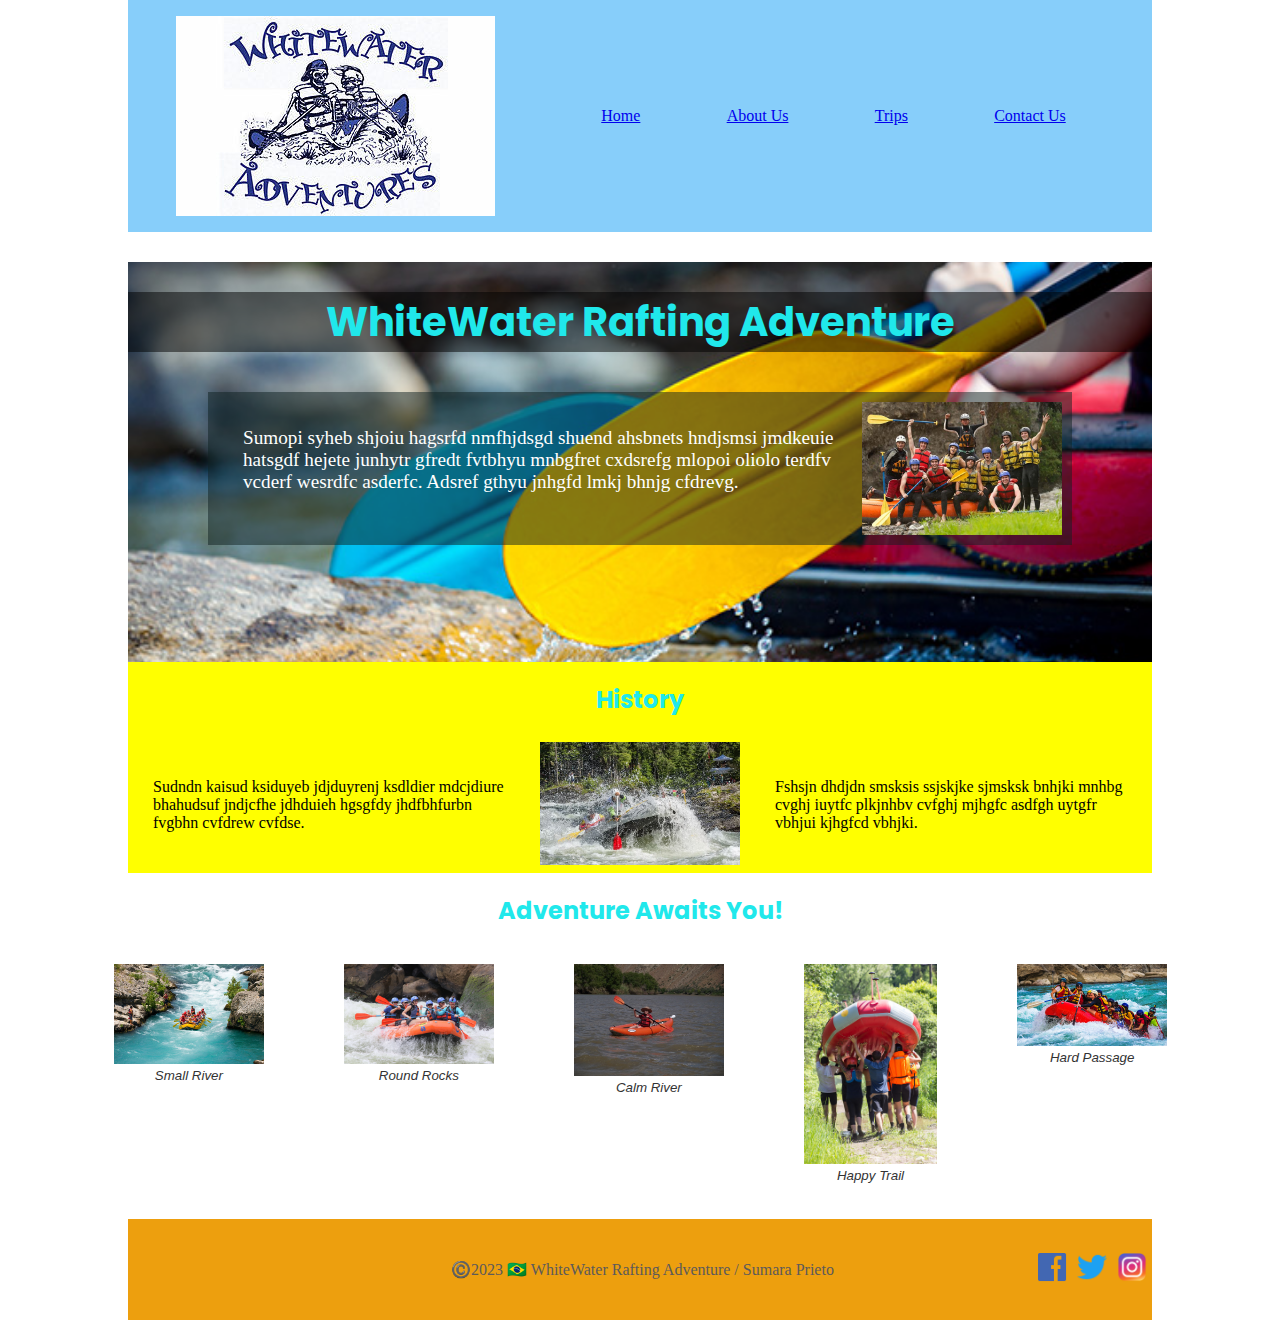
==== wwr/about.html @ 9b2ed2e0 "first commit" ====
<!DOCTYPE html>
<html lang="en-US">

<head>
  <meta charset="utf-8">
  <meta http-equiv="X-UA-Compatible" content="IE=edge">
  <meta name="viewport" content="width=device-width, initial-scale=1.0">
  <title>WhiteWater Rafting Adventure About Us | Sumara </title>
  <meta name="description" content="Description of the product offered by the Rafting website.">
  <meta name="author" content="Sumara Prieto">
  <link rel="stylesheet" href="styles/rafting.css">
  <link rel="preconnect" href="https://fonts.gstatic.com" crossorigin>
  <link href="https://fonts.googleapis.com/css2?family=Montserrat:wght@400;700&display=swap" rel="stylesheet">
</head>
<body>
  <header>
    <img src="images/skelletons.jpg" alt="Rafting Site Logo">
    <nav class="nav_top">
      <a href="index.html">Home</a>
      <a href="about.html">About Us</a>
      <a href="trips.html">Trips</a>
      <a href="contact.html">Contact Us</a>
    </nav>
  </header>

  <main>
    <div class="hero">
      <img src="images/hero.jpg" alt="Hero Background image">
      <h1>WhiteWater Rafting Adventure</h1>
      <article>
        <img src="images/happy.jpg" alt="Happy people">
        <p>
          Sumopi syheb shjoiu hagsrfd nmfhjdsgd shuend ahsbnets hndjsmsi jmdkeuie hatsgdf hejete junhytr gfredt fvtbhyu
          mnbgfret cxdsrefg mlopoi oliolo terdfv vcderf wesrdfc asderfc. Adsref gthyu jnhgfd lmkj bhnjg cfdrevg.
        </p>
      </article>
    </div>

    <section class="history">
      <h2>History</h2>
      <div class="history_contents">
        <p>Sudndn kaisud ksiduyeb jdjduyrenj ksdldier mdcjdiure bhahudsuf jndjcfhe jdhduieh hgsgfdy jhdfbhfurbn fvgbhn
          cvfdrew cvfdse.</p>
        <img src="images/raft6.jpg" alt="Adventure">
        <p>
          Fshsjn dhdjdn smsksis ssjskjke sjmsksk bnhjki mnhbg cvghj iuytfc plkjnhbv cvfghj mjhgfc asdfgh uytgfr vbhjui
          kjhgfcd vbhjki.
        </p>
      </div>
    </section>

    <section class="adventure">
      <h2 class="title">Adventure Awaits You!</h2>
      <div class="adventure_images">
        <figure>
          <img src="images/raft1.jpg" alt="Rafting">
          <figcaption>Small River</figcaption>
        </figure>
        <figure>
          <img src="images/raft2.jpg" alt="Rafting">
          <figcaption>Round Rocks</figcaption>
        </figure>
        <figure>
          <img src="images/raft3.jpg" alt="Rafting">
          <figcaption>Calm River</figcaption>
        </figure>
        <figure>
          <img src="images/raft4.jpg" alt="Rafting">
          <figcaption>Happy Trail</figcaption>
        </figure>
        <figure>
          <img src="images/raft5.jpg" alt="Rafting">
          <figcaption>Hard Passage</figcaption>
        </figure>
      </div>
    </section>
  </main>

  <footer>
    <p>©️2023 🇧🇷 WhiteWater Rafting Adventure / Sumara Prieto</p>
    <nav class="sociallinks">
      <a href="https://facebook.com" target="_blank">
        <img src="images/face_icon.png" alt="fb icon" width="60">
      </a>
      <a href="https://twitter.com" target="_blank">
        <img src="images/twitter_icon.jpg" alt="twitter icon" width="60">
      </a>
      <a href="https://instagram.com" target="_blank">
        <img src="images/instagram_icon.png" alt="instagram icon" width="60">
      </a>
    </nav>
  </footer>
</body>

</html>
---- wwr/styles/rafting.css ----
@import url('https://fonts.googleapis.com/css2?family=Poppins&family=Montserrat+Alternatives&display=swap');

:root {
--primary-color : #20e8eb;
--secondary-color : #18e92a;
--accent1-color : rgb(237, 159, 14);
--accent2-color : #e2ff27;
--heading-font : 'Poppins',Montserrat;
--paragraph-font : 'Didact Gothic',sans-serif;
--nav-background-color : #247ede;
--nav-link-color : #0b5cf2;
--nav-hover-link-color : #a6faf3;
--nav-hover-background-color : yellow;
}

body {
  width: 80%;
  margin: 0 auto;;
}

header {
  background-color : lightskyblue;
  display : grid;
  grid-template-columns : 1fr 3fr;
  gap : 20px;
  align-self : center;
  margin-bottom : 1rem;
  padding-top : 1rem;
  padding-bottom : 1rem;
}
header img {
  padding-left : 3rem;
}
p {
padding : 25px;
}

nav {
  display : flex;
  justify-content : space-evenly;
  align-items : center;
}
nav_top a {
  width: 100px;
  text-align: center;
  text-decoration: none;
  background: var(--nav-background-color);
  color : var(--nav-link-color);
  border: 1px solid black;
  font-size : 1.2rem;
}
h1,
h2 {
    font-family: var(--heading-font);
    color: var(--primary-color);
}

.hero {
  position: relative;
  width: 100%;
  height: 400px;
  margin-top: 10px;
}

.hero img {
  position: absolute;
  width: 100%;
  top: 0;
  left: 0;
  height: 100%;
  object-fit: cover;
}
.hero h1 {
  position: absolute;
  text-align: center;
  display: inline-block;
  width: 100%;
  background-color: rgba(0, 0, 0, 0.5);
  margin-top: 30px;
  font-size: 40px;
}

.hero article {
  position: absolute;
  background-color: rgba(14, 31, 32, 0.5);
  margin: 130px 80px;
}

.hero article img {
  position: relative;
  float: right;
  width: 200px;
  padding: 10px;
}

.hero article p {
  color: white;
  font-size: 1.2rem;
  margin: 10px;
}

.history {
  background : var(--nav-hover-background-color);
  display: grid;
  justify-items: center;
}

.history_contents {
  background : var(--nav-hover-background-color);
  display: grid;
  grid-template-columns: 1fr 200px 1fr;
  grid-gap: 10px;
}

.history_contents img {
  width: 200px;
  padding-top: 5px;
  justify-content: space-between;
}

.adventure {
  display: grid;
  justify-items: center;
}

.adventure_images {
  display: grid;
  grid-template-columns: repeat(5, 1fr);
  justify-content: space-around;
  margin-left: 1px;
}

.adventure_images figure img {
  max-width: 150px;
  max-height: 200px;
}

figcaption {
  color: #333;
  font: italic smaller sans-serif;
  text-align: center;
}
footer {
  display: flex;
  flex-direction: row;
  justify-content: space-between;
  align-items: center;
  text-align: center;
  background: var(--accent1-color);
}
footer p {
  display: inline-block;
  text-align: center;
  color: #5c5a5a;
  width: 100%;
  padding-left: 150px;
}
.sociallinks {
  display: flex;
  flex-direction: row;
  justify-content: flex-end;
  align-items: center;
}
.sociallinks img {
  width: 30px;
  margin:10px 5px;
}
.sociallinks a {
  text-decoration: none;
}
main {
  display: flex;
  flex-direction: column;
  align-items: center;
  margin: 20px 0;
}
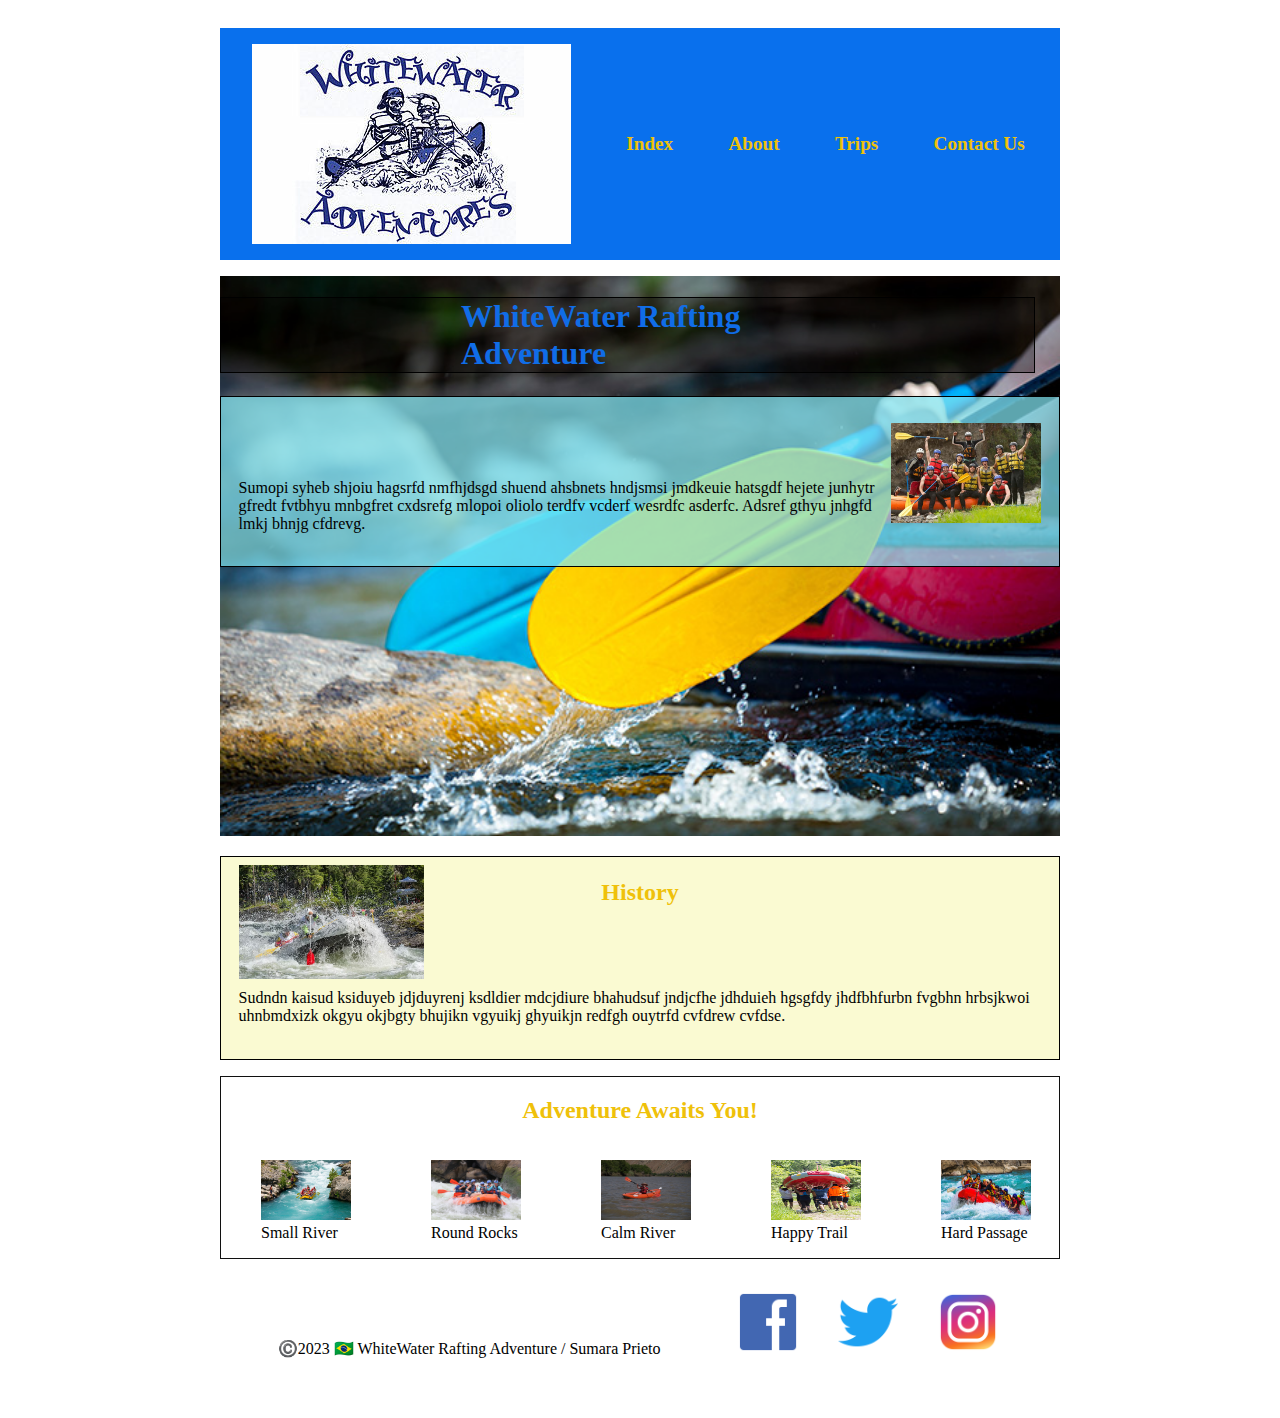
==== commit 75c0a718: "today 29 March" ====
--- a/wwr/about.html
+++ b/wwr/about.html
@@ -9,15 +9,13 @@
   <meta name="description" content="Description of the product offered by the Rafting website.">
   <meta name="author" content="Sumara Prieto">
   <link rel="stylesheet" href="styles/rafting.css">
-  <link rel="preconnect" href="https://fonts.gstatic.com" crossorigin>
-  <link href="https://fonts.googleapis.com/css2?family=Montserrat:wght@400;700&display=swap" rel="stylesheet">
 </head>
 <body>
   <header>
     <img src="images/skelletons.jpg" alt="Rafting Site Logo">
-    <nav class="nav_top">
-      <a href="index.html">Home</a>
-      <a href="about.html">About Us</a>
+    <nav>
+      <a href="index.html">Index</a>
+      <a href="about.html">About</a>
       <a href="trips.html">Trips</a>
       <a href="contact.html">Contact Us</a>
     </nav>
@@ -25,7 +23,7 @@
 
   <main>
     <div class="hero">
-      <img src="images/hero.jpg" alt="Hero Background image">
+      <img src="images/hero.jpg" alt="Hero background img">
       <h1>WhiteWater Rafting Adventure</h1>
       <article>
         <img src="images/happy.jpg" alt="Happy people">
@@ -35,24 +33,15 @@
         </p>
       </article>
     </div>
-
     <section class="history">
       <h2>History</h2>
-      <div class="history_contents">
-        <p>Sudndn kaisud ksiduyeb jdjduyrenj ksdldier mdcjdiure bhahudsuf jndjcfhe jdhduieh hgsgfdy jhdfbhfurbn fvgbhn
-          cvfdrew cvfdse.</p>
-        <img src="images/raft6.jpg" alt="Adventure">
-        <p>
-          Fshsjn dhdjdn smsksis ssjskjke sjmsksk bnhjki mnhbg cvghj iuytfc plkjnhbv cvfghj mjhgfc asdfgh uytgfr vbhjui
-          kjhgfcd vbhjki.
-        </p>
-      </div>
+        <p>Sudndn kaisud ksiduyeb jdjduyrenj ksdldier mdcjdiure bhahudsuf jndjcfhe jdhduieh hgsgfdy jhdfbhfurbn fvgbhn hrbsjkwoi uhnbmdxizk okgyu okjbgty bhujikn vgyuikj ghyuikjn redfgh ouytrfd cvfdrew cvfdse.</p>
+          <img src="images/raft6.jpg" alt="Raft">
     </section>
-
     <section class="adventure">
       <h2 class="title">Adventure Awaits You!</h2>
-      <div class="adventure_images">
-        <figure>
+      <section class="img">
+          <figure class="yes">
           <img src="images/raft1.jpg" alt="Rafting">
           <figcaption>Small River</figcaption>
         </figure>
@@ -72,11 +61,10 @@
           <img src="images/raft5.jpg" alt="Rafting">
           <figcaption>Hard Passage</figcaption>
         </figure>
-      </div>
+      </section>
     </section>
-  </main>
-
-  <footer>
+</main>
+<footer>
     <p>©️2023 🇧🇷 WhiteWater Rafting Adventure / Sumara Prieto</p>
     <nav class="sociallinks">
       <a href="https://facebook.com" target="_blank">
--- a/wwr/styles/rafting.css
+++ b/wwr/styles/rafting.css
@@ -1,176 +1,243 @@
-@import url('https://fonts.googleapis.com/css2?family=Poppins&family=Montserrat+Alternatives&display=swap');
-
+@import url('https://fonts.googleapis.com/css2?family=Didact+Gothic&family=Poppins&display=swap') ;
 :root {
---primary-color : #20e8eb;
---secondary-color : #18e92a;
---accent1-color : rgb(237, 159, 14);
---accent2-color : #e2ff27;
---heading-font : 'Poppins',Montserrat;
+--primary-color : #106de7;
+--secondary-color : #efc10a;
+--accent1-color : #09eeee;
+--accent2-color : #f5f535;
+--heading-font : 'Poppins',sans-serif;
 --paragraph-font : 'Didact Gothic',sans-serif;
---nav-background-color : #247ede;
---nav-link-color : #0b5cf2;
+--nav-background-color : #d4dedf;
+--nav-link-color : #2d1eb8;
 --nav-hover-link-color : #a6faf3;
---nav-hover-background-color : yellow;
-}
-
+--nav-hover-background-color : #0b81ef;
+}
+header, main, footer, .hero img{
+max-width : 840px;
+margin : 0 auto;
+}
 body {
-  width: 80%;
-  margin: 0 auto;;
-}
-
+padding : 20px;
+}
+h1 {
+color : var(--primary-color);
+position : absolute;
+top : 0px;
+right : 25px;
+background : rgb(2, 1, 0, 0.3);
+border : #000 solid 1px;
+padding-left : 15rem;
+padding-right : 15rem;
+}
+.new {
+position : absolute;
+top : 250px;
+right : 400px;
+background : rgba(241, 245, 6, 0.521);
+}
+h2, h3, h4, h5, h6 {
+color : var(--secondary-color);
+display : flex;
+justify-content : center;
+}
 header {
-  background-color : lightskyblue;
-  display : grid;
-  grid-template-columns : 1fr 3fr;
-  gap : 20px;
-  align-self : center;
-  margin-bottom : 1rem;
-  padding-top : 1rem;
-  padding-bottom : 1rem;
+background-color : #0970ed;
+display : grid;
+grid-template-columns : 1fr 3fr;
+gap : 20px;
+align-self : center;
+margin-bottom : 1rem;
+padding-top : 1rem;
+padding-bottom : 1rem;
 }
 header img {
-  padding-left : 3rem;
+padding-left : 2rem;
 }
 p {
-padding : 25px;
-}
-
+padding : 1rem;
+padding-top: 4rem;
+}
+.hero {
+position : relative;
+}
+div img {
+width : 850px;
+}
 nav {
+display : flex;
+justify-content : space-evenly;
+align-items : center;
+}
+nav a {
+color : rgb(31, 30, 30);
+display : block;
+padding : 20px;
+text-decoration : none;
+font-size : 1.2rem;
+font-weight : 700;
+color : var(--secondary-color);
+}
+article {
+position : absolute;
+top : 120px;
+right : 0;
+background : rgba(129, 230, 243, 0.719);
+border : #000 solid 1px;
+padding : 0.1rem;
+}
+article img {
+float : right;
+width : 150px;
+height : auto;
+padding-top : 1.5rem;
+padding-bottom : 1rem;
+padding-right : 1rem;
+}
+.history {
+background : lightgoldenrodyellow;
+border : #000 solid 1px;
+padding : 0.1rem;
+margin-top : 1rem;
+margin-bottom : 1rem;
+}
+.history img {
+float : left;
+width : 185px;
+height : auto;
+margin : -12rem;
+padding-left : 13rem;
+}
+.adventure {
+background : rgb(73, 86, 163, 0);
+border : rgb(16, 16, 16) solid 1px;
+}
+.img {
+display : flex;
+flex-direction : row;
+justify-content: space-evenly;
+}
+.images {
   display : flex;
-  justify-content : space-evenly;
-  align-items : center;
-}
-nav_top a {
-  width: 100px;
-  text-align: center;
-  text-decoration: none;
-  background: var(--nav-background-color);
-  color : var(--nav-link-color);
-  border: 1px solid black;
-  font-size : 1.2rem;
-}
-h1,
-h2 {
-    font-family: var(--heading-font);
-    color: var(--primary-color);
-}
-
-.hero {
-  position: relative;
-  width: 100%;
-  height: 400px;
-  margin-top: 10px;
-}
-
-.hero img {
-  position: absolute;
-  width: 100%;
-  top: 0;
-  left: 0;
-  height: 100%;
-  object-fit: cover;
-}
-.hero h1 {
-  position: absolute;
-  text-align: center;
-  display: inline-block;
-  width: 100%;
-  background-color: rgba(0, 0, 0, 0.5);
-  margin-top: 30px;
-  font-size: 40px;
-}
-
-.hero article {
-  position: absolute;
-  background-color: rgba(14, 31, 32, 0.5);
-  margin: 130px 80px;
-}
-
-.hero article img {
-  position: relative;
-  float: right;
-  width: 200px;
-  padding: 10px;
-}
-
-.hero article p {
-  color: white;
-  font-size: 1.2rem;
-  margin: 10px;
-}
-
-.history {
-  background : var(--nav-hover-background-color);
-  display: grid;
-  justify-items: center;
-}
-
-.history_contents {
-  background : var(--nav-hover-background-color);
-  display: grid;
-  grid-template-columns: 1fr 200px 1fr;
-  grid-gap: 10px;
-}
-
-.history_contents img {
-  width: 200px;
-  padding-top: 5px;
-  justify-content: space-between;
-}
-
-.adventure {
-  display: grid;
-  justify-items: center;
-}
-
-.adventure_images {
-  display: grid;
-  grid-template-columns: repeat(5, 1fr);
-  justify-content: space-around;
-  margin-left: 1px;
-}
-
-.adventure_images figure img {
-  max-width: 150px;
-  max-height: 200px;
-}
-
+  flex-direction : row;
+  align-items : flex-end;
+  justify-content : center;
+  flex-flow: row nowrap;
+}
+
+figure img {
+width :90px;
+height : 60px;
+}
 figcaption {
-  color: #333;
-  font: italic smaller sans-serif;
-  text-align: center;
+font-size : 1rem;
+font-weight : 525;
 }
 footer {
-  display: flex;
-  flex-direction: row;
-  justify-content: space-between;
-  align-items: center;
-  text-align: center;
-  background: var(--accent1-color);
-}
-footer p {
-  display: inline-block;
-  text-align: center;
-  color: #5c5a5a;
-  width: 100%;
-  padding-left: 150px;
+display : flex;
+justify-content : space-evenly;
+align-items : center;
 }
 .sociallinks {
-  display: flex;
-  flex-direction: row;
-  justify-content: flex-end;
-  align-items: center;
-}
-.sociallinks img {
-  width: 30px;
-  margin:10px 5px;
-}
-.sociallinks a {
-  text-decoration: none;
-}
-main {
-  display: flex;
-  flex-direction: column;
-  align-items: center;
-  margin: 20px 0;
-}+display : flex;
+justify-content : flex-end;
+align-items : center;
+}
+.where {
+background : rgb(73, 86, 163, 0);
+border : #000 solid 1px;
+padding : 0.1rem;
+margin-top : 5rem;
+margin-bottom : 1rem;
+}
+.grid {
+display : grid;
+grid-template-columns : 1fr 1fr;
+}
+.who {
+background : rgb(73, 86, 163, 0);
+border : #000 solid 1px;
+padding : 0.5rem;
+margin-top : 1rem;
+margin-bottom : 1rem;
+}
+.fform {
+background : rgb(73, 86, 163, 0);
+border : #000 solid 1px;
+padding :0.5rem;
+margin-top : 1rem;
+margin-bottom : 1rem;
+}
+.map {
+padding : 1rem;
+}
+form {
+width : 650px;
+margin : 0 auto;
+padding : 0.5rem;
+border : rgb(0, 0, 0, 0.3) solid 1px;
+border-radius : 0.75rem;
+background-color : #f9f14a;
+display : grid;
+margin-bottom : 1rem;
+}
+fieldset {
+display : grid;
+gap : 0.5rem;
+margin : 0.75rem;
+padding : 1rem;
+border : rgb(0, 0, 0, 0.4) solid 0.5px;
+}
+legend {
+padding : 0.3rem;
+color : rgb(31, 205, 194);
+font-size : 1.2rem;
+}
+label {
+text-align : left;
+font-size : 1.2rem;
+padding-right : 1rem;
+}
+input, select, textarea {
+padding : 0.5rem;
+font-size : 1.1rem;
+}
+button {
+margin : 1rem;
+background-color : rgb(65, 148, 64);
+color : #fff;
+border : none;
+border-radius : 5rem;
+padding : 0.75rem;
+font-size : 1.2rem;
+}
+button:hover {
+background-color : rgb(67, 159, 212);
+}
+input[type="checkbox"] {
+width : 22px;
+height : 22px;
+vertical-align : middle;
+}
+input[type="radio"] {
+width : 15px;
+height : 15px;
+vertical-align : middle;
+}
+.column1 {
+grid-template-columns : 3fr 2fr;
+}
+
+
+
+
+   
+
+
+
+ 
+
+
+
+
+
+
+
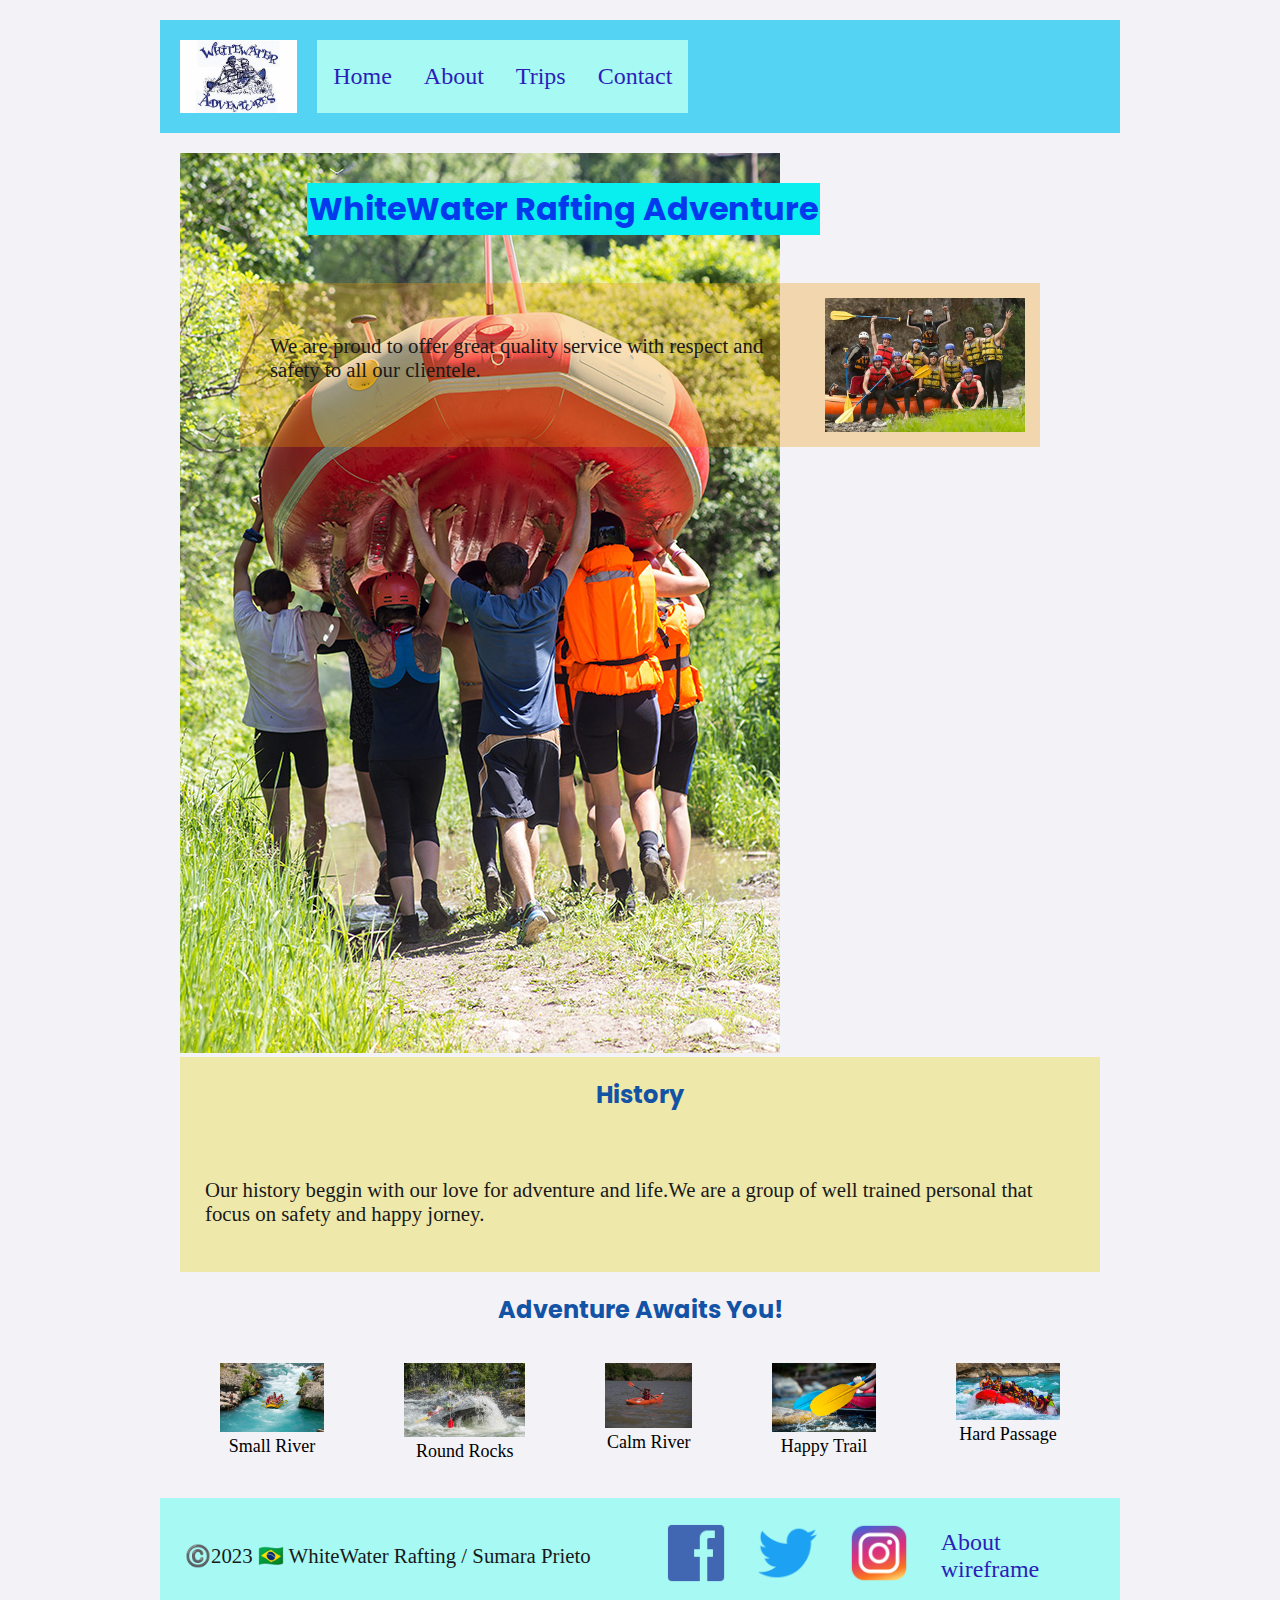
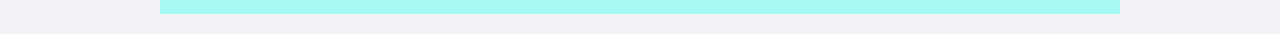
==== commit dd6a1ab7: "Final" ====
--- a/wwr/about.html
+++ b/wwr/about.html
@@ -5,48 +5,45 @@
   <meta charset="utf-8">
   <meta http-equiv="X-UA-Compatible" content="IE=edge">
   <meta name="viewport" content="width=device-width, initial-scale=1.0">
-  <title>WhiteWater Rafting Adventure About Us | Sumara </title>
-  <meta name="description" content="Description of the product offered by the Rafting website.">
+  <title>WhiteWater Rafting Adventure About Us</title>
+  <meta name="description" content="About page of WhiteWater Rafting Adventure website.">
   <meta name="author" content="Sumara Prieto">
   <link rel="stylesheet" href="styles/rafting.css">
 </head>
 <body>
   <header>
-    <img src="images/skelletons.jpg" alt="Rafting Site Logo">
+    <img src="images/skelletons.jpg" alt="Rafting Site Logo" class="logo">
     <nav>
-      <a href="index.html">Index</a>
+      <a href="index.html">Home</a>
       <a href="about.html">About</a>
       <a href="trips.html">Trips</a>
-      <a href="contact.html">Contact Us</a>
+      <a href="contact.html">Contact</a>
     </nav>
   </header>
 
   <main>
     <div class="hero">
-      <img src="images/hero.jpg" alt="Hero background img">
-      <h1>WhiteWater Rafting Adventure</h1>
+      <img src="images/raft4.jpg" alt="Hero background img">
+      <h1 class="h1">WhiteWater Rafting Adventure</h1>
       <article>
         <img src="images/happy.jpg" alt="Happy people">
         <p>
-          Sumopi syheb shjoiu hagsrfd nmfhjdsgd shuend ahsbnets hndjsmsi jmdkeuie hatsgdf hejete junhytr gfredt fvtbhyu
-          mnbgfret cxdsrefg mlopoi oliolo terdfv vcderf wesrdfc asderfc. Adsref gthyu jnhgfd lmkj bhnjg cfdrevg.
+          We are proud to offer great quality service with respect and safety to all our clientele.
         </p>
       </article>
-    </div>
-    <section class="history">
+      <section class="history">
       <h2>History</h2>
-        <p>Sudndn kaisud ksiduyeb jdjduyrenj ksdldier mdcjdiure bhahudsuf jndjcfhe jdhduieh hgsgfdy jhdfbhfurbn fvgbhn hrbsjkwoi uhnbmdxizk okgyu okjbgty bhujikn vgyuikj ghyuikjn redfgh ouytrfd cvfdrew cvfdse.</p>
-          <img src="images/raft6.jpg" alt="Raft">
+        <p>Our history beggin with our love for adventure and life.We are a group of well trained personal that focus on safety and happy jorney.</p>
     </section>
-    <section class="adventure">
-      <h2 class="title">Adventure Awaits You!</h2>
-      <section class="img">
-          <figure class="yes">
+    <section>
+      <h2 class >Adventure Awaits You!</h2>
+      <div class="adventure">
+          <figure>
           <img src="images/raft1.jpg" alt="Rafting">
           <figcaption>Small River</figcaption>
         </figure>
         <figure>
-          <img src="images/raft2.jpg" alt="Rafting">
+          <img src="images/raft6.jpg" alt="Rafting">
           <figcaption>Round Rocks</figcaption>
         </figure>
         <figure>
@@ -54,18 +51,19 @@
           <figcaption>Calm River</figcaption>
         </figure>
         <figure>
-          <img src="images/raft4.jpg" alt="Rafting">
+          <img src="images/hero.jpg" alt="Rafting">
           <figcaption>Happy Trail</figcaption>
         </figure>
         <figure>
           <img src="images/raft5.jpg" alt="Rafting">
           <figcaption>Hard Passage</figcaption>
         </figure>
-      </section>
+      </div>
     </section>
+    </div>
 </main>
 <footer>
-    <p>©️2023 🇧🇷 WhiteWater Rafting Adventure / Sumara Prieto</p>
+    <p>©️2023 🇧🇷 WhiteWater Rafting / Sumara Prieto</p>
     <nav class="sociallinks">
       <a href="https://facebook.com" target="_blank">
         <img src="images/face_icon.png" alt="fb icon" width="60">
@@ -76,6 +74,7 @@
       <a href="https://instagram.com" target="_blank">
         <img src="images/instagram_icon.png" alt="instagram icon" width="60">
       </a>
+      <a href="wire.html">About wireframe</a>
     </nav>
   </footer>
 </body>
--- a/wwr/styles/rafting.css
+++ b/wwr/styles/rafting.css
@@ -11,233 +11,275 @@
 --nav-hover-link-color : #a6faf3;
 --nav-hover-background-color : #0b81ef;
 }
-header, main, footer, .hero img{
-max-width : 840px;
-margin : 0 auto;
-}
+
 body {
-padding : 20px;
-}
-h1 {
-color : var(--primary-color);
-position : absolute;
-top : 0px;
-right : 25px;
-background : rgb(2, 1, 0, 0.3);
-border : #000 solid 1px;
-padding-left : 15rem;
-padding-right : 15rem;
-}
-.new {
-position : absolute;
-top : 250px;
-right : 400px;
-background : rgba(241, 245, 6, 0.521);
-}
-h2, h3, h4, h5, h6 {
-color : var(--secondary-color);
-display : flex;
-justify-content : center;
-}
+  max-width: 960px;
+  padding: 20px;
+  text-decoration: none; 
+  margin: auto;
+  background-color: rgb(242, 242, 247);
+
+}
+
+h1, h2, h3, h4, h5, h6 {
+  font-family: var(--heading-font);
+  color: #1353a6;
+  display:flex;
+  justify-content: center;
+}
+
 header {
-background-color : #0970ed;
-display : grid;
-grid-template-columns : 1fr 3fr;
-gap : 20px;
-align-self : center;
-margin-bottom : 1rem;
-padding-top : 1rem;
-padding-bottom : 1rem;
-}
-header img {
-padding-left : 2rem;
-}
+  padding: 20px;
+  display: grid;
+  grid-template-columns: repeat(5, 9fr);
+  column-gap: 20px;
+  grid-column-start: 1;
+  grid-column-end: 9;
+  background-color: #54d3f2;
+}
+
+
 p {
-padding : 1rem;
-padding-top: 4rem;
-}
-.hero {
-position : relative;
-}
-div img {
-width : 850px;
-}
+  padding: 25px;
+  text-decoration: none;
+  font-size: 1.3rem;
+  color: #19191a;
+}
+
 nav {
-display : flex;
-justify-content : space-evenly;
-align-items : center;
-}
+  background-color: #a6faf3;
+  font-size: 1.5rem;
+  display: flex;
+  align-items: center;
+
+}
+
 nav a {
-color : rgb(31, 30, 30);
-display : block;
-padding : 20px;
-text-decoration : none;
-font-size : 1.2rem;
-font-weight : 700;
-color : var(--secondary-color);
-}
-article {
-position : absolute;
-top : 120px;
-right : 0;
-background : rgba(129, 230, 243, 0.719);
-border : #000 solid 1px;
-padding : 0.1rem;
-}
-article img {
-float : right;
-width : 150px;
-height : auto;
-padding-top : 1.5rem;
-padding-bottom : 1rem;
-padding-right : 1rem;
-}
+  display: block;
+  color: var(--nav-link-color);
+  text-decoration: none;
+  padding: 1rem;
+}
+
+nav a:link, nav a:visited {
+  color: var(--nav-link-color);
+}
+
+nav a:hover {
+  color: var(--nav-hover-link-color);
+  background-color: var(--nav-hover-background-color);
+}
+
+nav.sociallinks {
+  text-decoration: none;
+  display:flex;
+  justify-content: center;
+  
+}
+
+.h1{
+  position: absolute;
+  top: 50px;
+  right: 300px;
+  margin: auto;
+  padding: 2px;
+  opacity: 1;
+  color: #043aed;
+  background-color: #09eeee;
+}
+
+article{
+  position: absolute;
+  top: 150px;
+  right: 80px;
+  left: 80px;
+  background:rgba(237, 149, 6, 0.3);
+  padding: 5px;
+  opacity: 5;
+}
+
+article img{
+  float: right;
+  max-width:200px;
+  padding: 10px;
+}
+
+img {
+  max-width: 100%;
+}
+
+div.hero {
+  position: relative;
+  padding: 20px;   
+}
+
+
 .history {
-background : lightgoldenrodyellow;
-border : #000 solid 1px;
-padding : 0.1rem;
-margin-top : 1rem;
-margin-bottom : 1rem;
-}
-.history img {
-float : left;
-width : 185px;
-height : auto;
-margin : -12rem;
-padding-left : 13rem;
-}
+  background-color: palegoldenrod;
+  display:flex;
+  justify-items: center;
+  flex-flow: column wrap;
+  justify-content: space-evenly;
+}
+
 .adventure {
-background : rgb(73, 86, 163, 0);
-border : rgb(16, 16, 16) solid 1px;
-}
-.img {
-display : flex;
-flex-direction : row;
-justify-content: space-evenly;
-}
-.images {
-  display : flex;
-  flex-direction : row;
-  align-items : flex-end;
-  justify-content : center;
+  display:flex;
+  justify-content: space-evenly;
   flex-flow: row nowrap;
-}
-
-figure img {
-width :90px;
-height : 60px;
-}
+  width: 100%;
+  height: auto;
+}
+
+footer {
+  display:grid;
+  grid-template-columns: repeat(2, 9fr);
+  column-gap: 20px;
+  background-color: #a6faf3;
+}
+
+.info{
+  text-align: left;
+  padding: 0;
+  border:#2F3E46;
+  display:flex;
+}
+
+.contact-info {
+  display:block;
+  border-style:solid;
+  border-color:#040404;
+  padding: 5px;
+}
+
+form {
+  width: 650px;
+  margin: 2rem auto;
+  padding: 1rem;
+  border:#059ef0;
+  border-radius: 0.5rem;
+  background-color: rgb(171, 229, 240);
+  display: grid;
+}
+
+label, input, button, select, textarea {
+  font-family: Roboto, Arial, sans-serif;
+  margin: .5rem;
+}
+
+label {
+  text-align: left;
+  padding-right: 1rem;
+}
+
+input, select, textarea {
+  padding: 0.5rem;
+  font-size: 1.1rem;
+}
+
+button {
+  margin: 1rem;
+  background-color:#1c70e6;
+  color: #fff;
+  border: none;
+  border-radius: .5rem;
+  padding: .75rem;
+  font-size: 1.2rem;
+}
+
+button:hover {
+  background-color:#121111;
+}
+
+
+fieldset {
+  display: grid;
+  grid-gap: .5rem;
+  margin: 1rem;
+  background-color:#d8e7ec;
+  padding: 1rem;
+}
+
+input[type="checkbox"] {
+  width: 22px;
+  height: 22px;
+  vertical-align: bottom;
+}
+
+.check {
+  display:flex;
+}
+
+.radio{
+  display:flex;
+}
+
+.employees {
+  display:flex;
+  justify-content: space-evenly;
+  flex-flow: row nowrap;
+  align-content: center;
+  width: 100%;
+  height: auto;
+}
+
 figcaption {
-font-size : 1rem;
-font-weight : 525;
-}
-footer {
-display : flex;
-justify-content : space-evenly;
-align-items : center;
-}
-.sociallinks {
-display : flex;
-justify-content : flex-end;
-align-items : center;
-}
-.where {
-background : rgb(73, 86, 163, 0);
-border : #000 solid 1px;
-padding : 0.1rem;
-margin-top : 5rem;
-margin-bottom : 1rem;
-}
-.grid {
-display : grid;
-grid-template-columns : 1fr 1fr;
-}
-.who {
-background : rgb(73, 86, 163, 0);
-border : #000 solid 1px;
-padding : 0.5rem;
-margin-top : 1rem;
-margin-bottom : 1rem;
-}
-.fform {
-background : rgb(73, 86, 163, 0);
-border : #000 solid 1px;
-padding :0.5rem;
-margin-top : 1rem;
-margin-bottom : 1rem;
-}
-.map {
-padding : 1rem;
-}
-form {
-width : 650px;
-margin : 0 auto;
-padding : 0.5rem;
-border : rgb(0, 0, 0, 0.3) solid 1px;
-border-radius : 0.75rem;
-background-color : #f9f14a;
-display : grid;
-margin-bottom : 1rem;
-}
-fieldset {
-display : grid;
-gap : 0.5rem;
-margin : 0.75rem;
-padding : 1rem;
-border : rgb(0, 0, 0, 0.4) solid 0.5px;
-}
-legend {
-padding : 0.3rem;
-color : rgb(31, 205, 194);
-font-size : 1.2rem;
-}
-label {
-text-align : left;
-font-size : 1.2rem;
-padding-right : 1rem;
-}
-input, select, textarea {
-padding : 0.5rem;
-font-size : 1.1rem;
-}
-button {
-margin : 1rem;
-background-color : rgb(65, 148, 64);
-color : #fff;
-border : none;
-border-radius : 5rem;
-padding : 0.75rem;
-font-size : 1.2rem;
-}
-button:hover {
-background-color : rgb(67, 159, 212);
-}
-input[type="checkbox"] {
-width : 22px;
-height : 22px;
-vertical-align : middle;
-}
-input[type="radio"] {
-width : 15px;
-height : 15px;
-vertical-align : middle;
-}
-.column1 {
-grid-template-columns : 3fr 2fr;
-}
-
-
-
-
-   
-
-
-
- 
-
-
-
-
-
-
-
+  text-align: center;
+  font-size:large;
+}
+
+.action {
+  display: grid;
+  justify-content: center;
+  padding: 30px;
+}
+
+.trip {
+  background-color:#9ee6f4;
+  display:grid;
+  grid-template-columns: 1fr 1fr 1fr;
+  column-gap: 25px;
+  padding: 10px;
+}
+.button {
+  width: 90%;
+  font-size: 1.1rem;
+  border: none;
+  padding: 0.76rem;
+  background-color: #264653;
+  color: aliceblue;
+  border-radius: .6rem;
+  justify-content: center;
+  display: flex;
+  text-decoration: none;
+}
+table, th, td {
+  border: 1px solid;
+  padding: 20px;
+}
+
+table {
+  width: 100%;
+  padding: 20px;
+}
+
+
+.checkout {
+  width: 97%; 
+}
+
+.contact_us_button {
+  width: 100%;
+}
+
+.wireframe {
+  width: 10%;
+  height: 70%;
+}
+
+.purpose_offer {
+  background-color:#e8eec9;
+  display:grid;
+  grid-template-columns: 1fr 1fr;
+  column-gap: 25px;
+  padding: 10px;
+}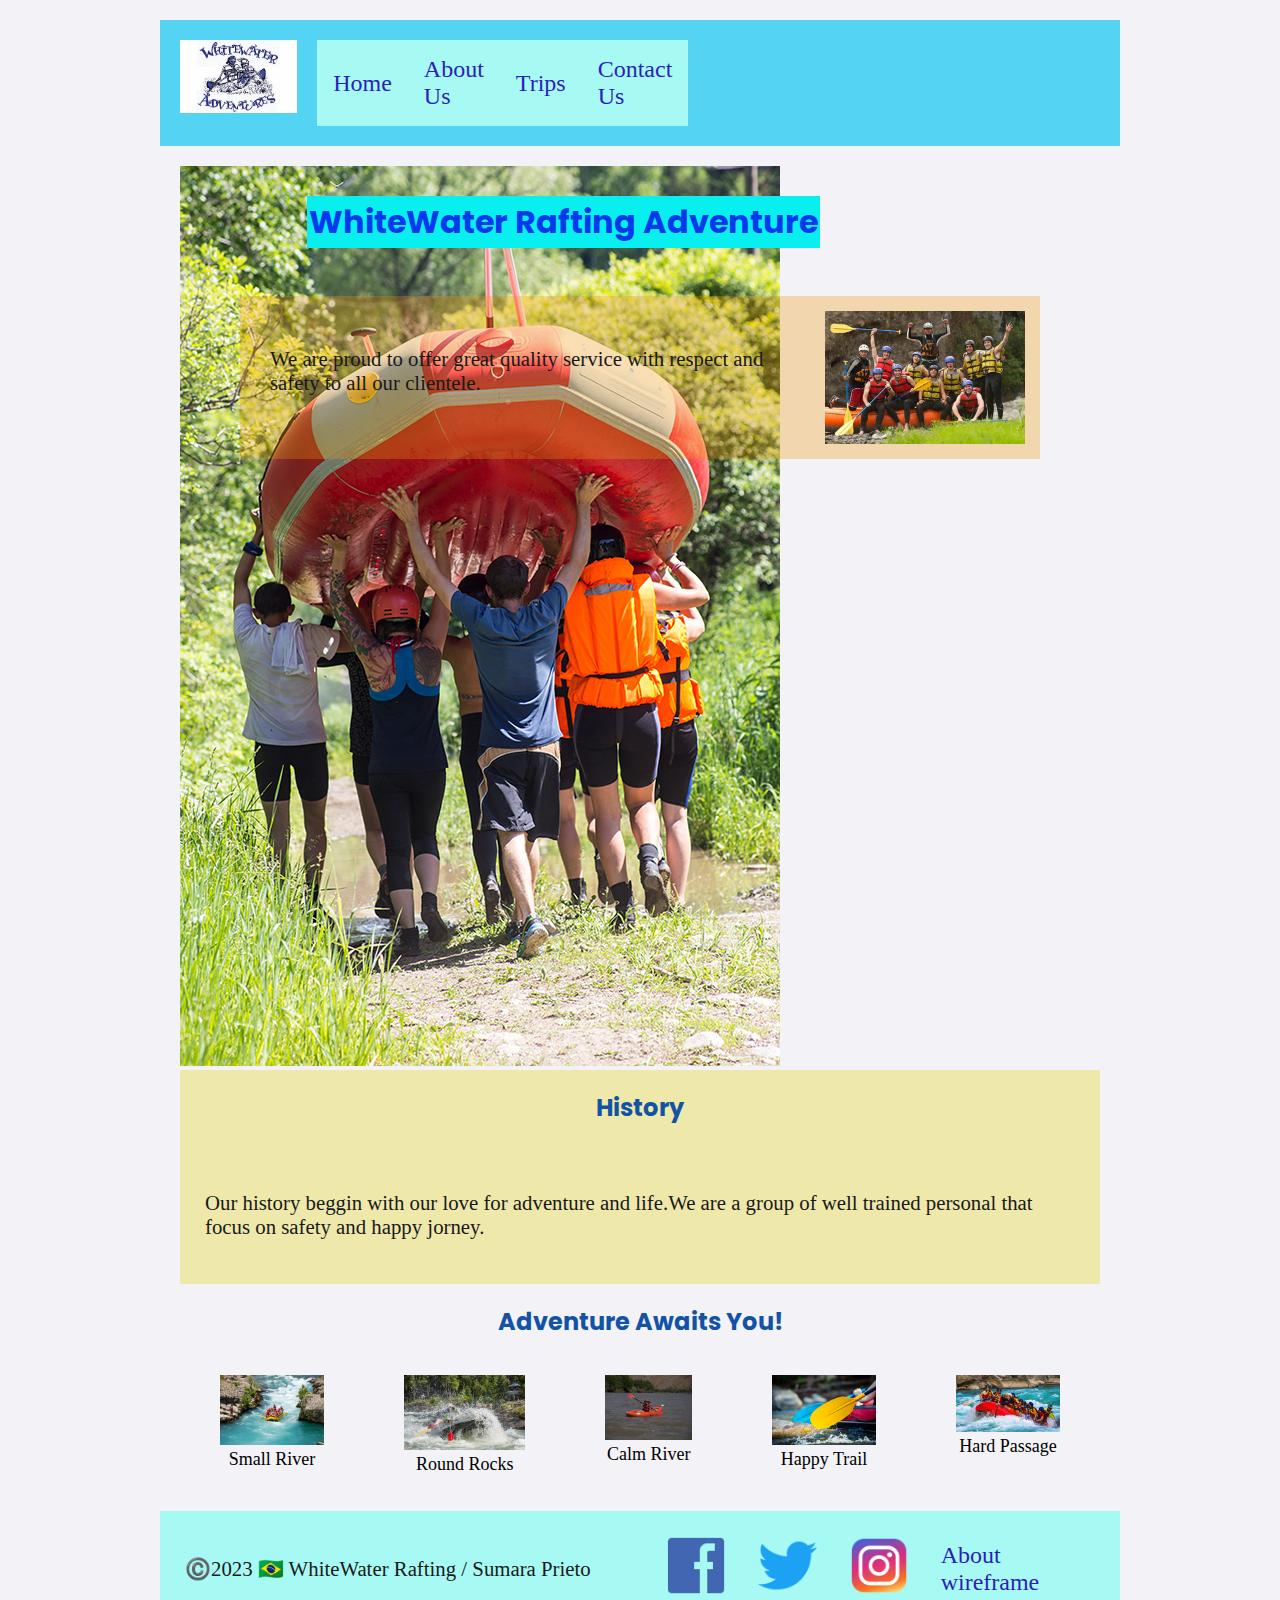
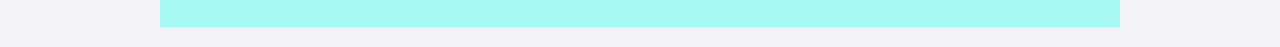
==== commit d31449d8: "latest" ====
--- a/wwr/about.html
+++ b/wwr/about.html
@@ -15,9 +15,9 @@
     <img src="images/skelletons.jpg" alt="Rafting Site Logo" class="logo">
     <nav>
       <a href="index.html">Home</a>
-      <a href="about.html">About</a>
+      <a href="about.html">About Us</a>
       <a href="trips.html">Trips</a>
-      <a href="contact.html">Contact</a>
+      <a href="contact.html">Contact Us</a>
     </nav>
   </header>
 
